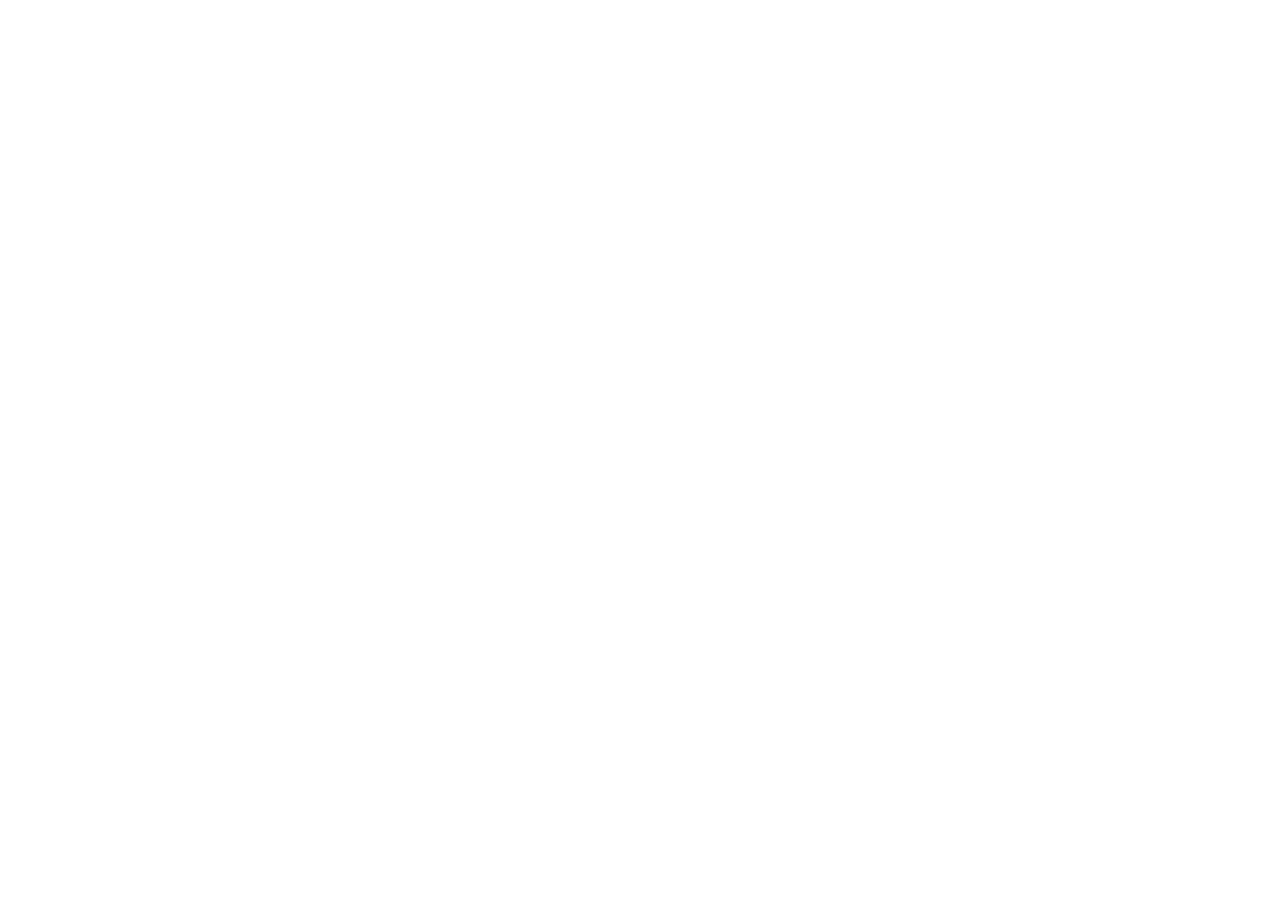
==== index.html @ 07135656 "Update index.html" ====
<html lang="en" dir="ltr">
<head>
<meta charset="utf-8">
<marquee behavior="alternate" scrollamount="24"><title>Charan The Thalaivar</title></marquee>
<meta name="viewport" content="width=device-width, initial-scale=1">
<style>
</head>
<body>

<p>In this example, we have created a header, two columns/boxes and a footer. On smaller screens, the columns will stack on top of each other.</p>
<p>Resize the browser window to see the responsive effect (you will learn more about this in our next chapter - HTML Responsive.)</p>

<header>
  <h2>Charan</h2>
</header>

<section>
  <nav>
    <ul>
      <li><a href="#">Anish</a></li>
      <li><a href="#">Sanketh</a></li>
      <li><a href="#">Sushanth</a></li>
    </ul>
  </nav>
  
  <article>
    <h1>Thalaivar</h1>
    <p> Charan is the boss of all. He is supreme May God Help us.</p>
    <p>Sanketh us his minion so god please try to save us</p>
  </article>
</section>

<footer>
  <p>By Sushanth</p>
</footer>

</body>
</html>
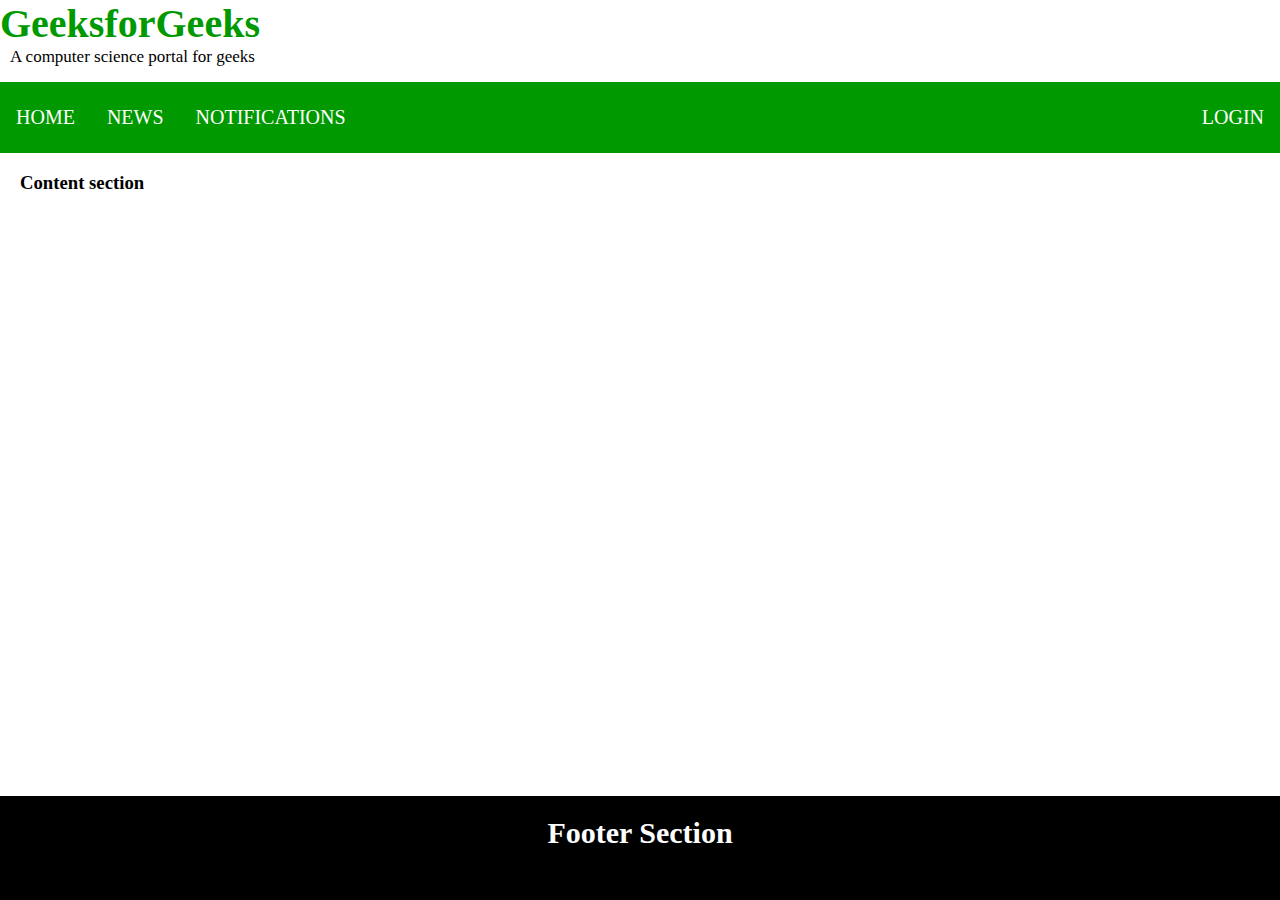
==== commit 9313098c: "Update index.html" ====
--- a/index.html
+++ b/index.html
@@ -1,39 +1,88 @@
-<html lang="en" dir="ltr">
+<html>
 <head>
-<meta charset="utf-8">
-<marquee behavior="alternate" scrollamount="24"><title>Charan The Thalaivar</title></marquee>
-<meta name="viewport" content="width=device-width, initial-scale=1">
-<style>
+    <title>Page Layout</title>
+    <style>
+        .head1 {
+            font-size:40px;
+            color:#009900;
+            font-weight:bold;
+        }
+        .head2 {
+            font-size:17px;
+            margin-left:10px;
+            margin-bottom:15px;
+        }
+        body {
+            margin: 0 auto;
+            background-position:center;
+            background-size: contain;
+        }
+      
+        .menu { 
+            position: sticky;
+            top: 0;
+            background-color: #009900;
+            padding:10px 0px 10px 0px;
+            color:white;
+            margin: 0 auto;
+            overflow: hidden;
+        }
+        .menu a {
+            float: left;
+            color: white;
+            text-align: center;
+            padding: 14px 16px;
+            text-decoration: none;
+            font-size: 20px;
+        }
+        .menu-log {
+            right: auto;
+            float: right;
+        }
+        footer {
+            width: 100%;
+            bottom: 0px;
+            background-color: #000;
+            color: #fff;
+            position: absolute;
+            padding-top:20px;
+            padding-bottom:50px;
+            text-align:center;
+            font-size:30px;
+            font-weight:bold;
+        }
+        .body_sec {
+            margin-left:20px;
+        }
+    </style>
 </head>
+  
 <body>
-
-<p>In this example, we have created a header, two columns/boxes and a footer. On smaller screens, the columns will stack on top of each other.</p>
-<p>Resize the browser window to see the responsive effect (you will learn more about this in our next chapter - HTML Responsive.)</p>
-
-<header>
-  <h2>Charan</h2>
-</header>
-
-<section>
-  <nav>
-    <ul>
-      <li><a href="#">Anish</a></li>
-      <li><a href="#">Sanketh</a></li>
-      <li><a href="#">Sushanth</a></li>
-    </ul>
-  </nav>
-  
-  <article>
-    <h1>Thalaivar</h1>
-    <p> Charan is the boss of all. He is supreme May God Help us.</p>
-    <p>Sanketh us his minion so god please try to save us</p>
-  </article>
-</section>
-
-<footer>
-  <p>By Sushanth</p>
-</footer>
-
+      
+    <!-- Header Section -->
+    <header>
+        <div class="head1">GeeksforGeeks</div>
+        <div class="head2">A computer science portal for geeks</div>
+    </header>
+      
+    <!-- Menu Navigation Bar -->
+    <nav class="menu">
+        <a href="#home">HOME</a>
+        <a href="#news">NEWS</a>
+        <a href="#notification">NOTIFICATIONS</a>
+        <div class="menu-log">
+            <a href="#login">LOGIN</a>
+        </div>
+      </nav>
+      
+    <!-- Body section -->
+    <main class = "body_sec">
+        <section id="Content">
+            <h3>Content section</h3>
+        </section>
+      </main>
+      
+    <!-- Footer Section -->
+    <footer>Footer Section</footer>
 </body>
 </html>
-
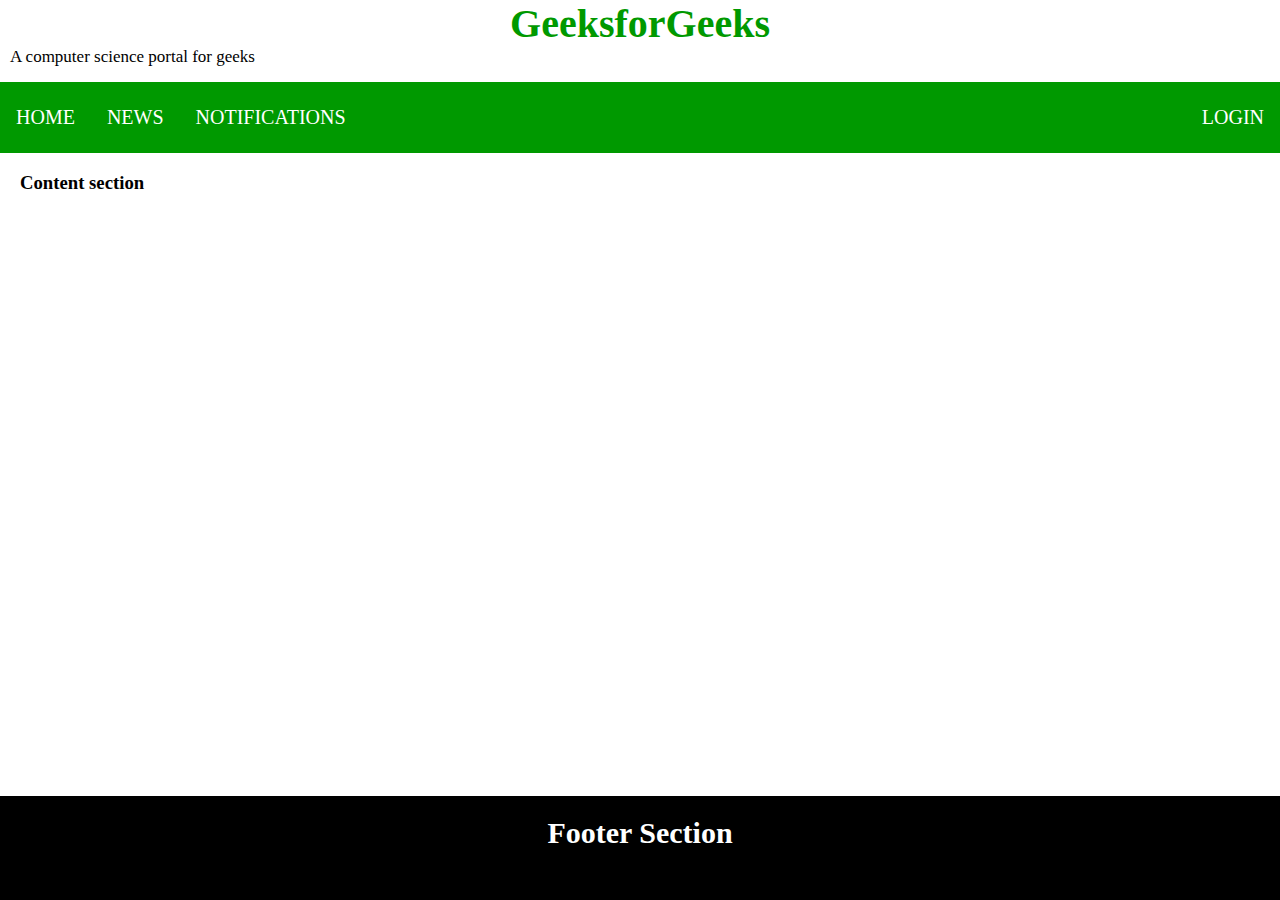
==== commit 6bf5fdeb: "Update index.html" ====
--- a/index.html
+++ b/index.html
@@ -23,7 +23,7 @@
             top: 0;
             background-color: #009900;
             padding:10px 0px 10px 0px;
-            color:white;
+            color: white;
             margin: 0 auto;
             overflow: hidden;
         }
@@ -59,13 +59,11 @@
   
 <body>
       
-    <!-- Header Section -->
-    <header>
-        <div class="head1">GeeksforGeeks</div>
+     <header>
+        <center><div class="head1">GeeksforGeeks</div></center>
         <div class="head2">A computer science portal for geeks</div>
     </header>
       
-    <!-- Menu Navigation Bar -->
     <nav class="menu">
         <a href="#home">HOME</a>
         <a href="#news">NEWS</a>
@@ -75,14 +73,12 @@
         </div>
       </nav>
       
-    <!-- Body section -->
     <main class = "body_sec">
         <section id="Content">
             <h3>Content section</h3>
         </section>
       </main>
       
-    <!-- Footer Section -->
     <footer>Footer Section</footer>
 </body>
 </html>
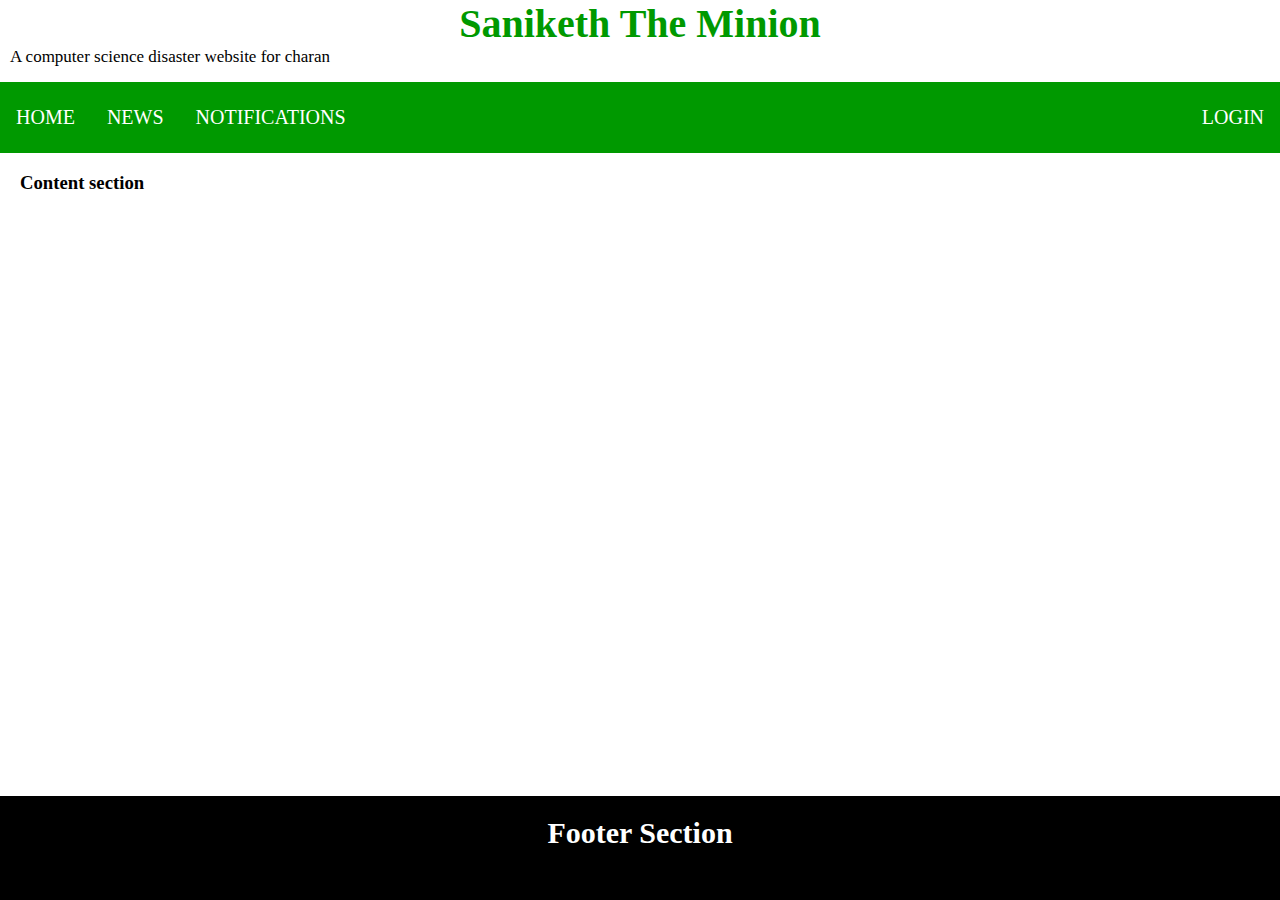
==== commit 06c9c9ca: "Update index.html" ====
--- a/index.html
+++ b/index.html
@@ -60,8 +60,8 @@
 <body>
       
      <header>
-        <center><div class="head1">GeeksforGeeks</div></center>
-        <div class="head2">A computer science portal for geeks</div>
+        <center><div class="head1">Saniketh The Minion</div></center>
+        <div class="head2">A computer science disaster website for charan</div>
     </header>
       
     <nav class="menu">
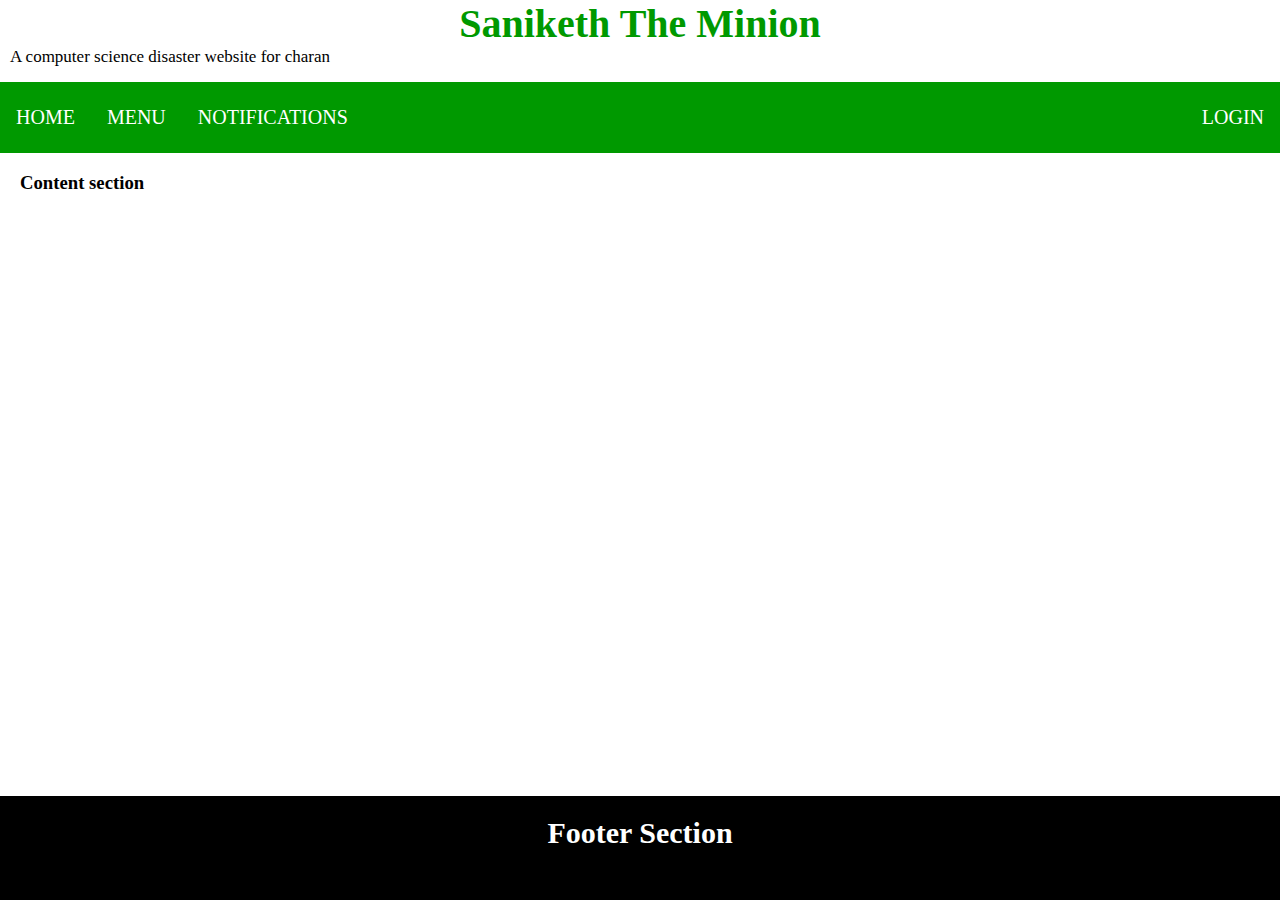
==== commit 937a58ce: "Update index.html" ====
--- a/index.html
+++ b/index.html
@@ -17,8 +17,8 @@
             background-position:center;
             background-size: contain;
         }
-      
-        .menu { 
+
+        .menu {
             position: sticky;
             top: 0;
             background-color: #009900;
@@ -56,29 +56,29 @@
         }
     </style>
 </head>
-  
+
 <body>
-      
+
      <header>
         <center><div class="head1">Saniketh The Minion</div></center>
         <div class="head2">A computer science disaster website for charan</div>
     </header>
-      
+
     <nav class="menu">
-        <a href="#home">HOME</a>
-        <a href="#news">NEWS</a>
+        <a href="https://www.youtube.com/watch?v=dQw4w9WgXcQ">HOME</a>
+        <a href="https://www.youtube.com/watch?v=dQw4w9WgXcQ">MENU</a>
         <a href="#notification">NOTIFICATIONS</a>
         <div class="menu-log">
             <a href="#login">LOGIN</a>
         </div>
       </nav>
-      
+
     <main class = "body_sec">
         <section id="Content">
             <h3>Content section</h3>
         </section>
       </main>
-      
+
     <footer>Footer Section</footer>
 </body>
 </html>
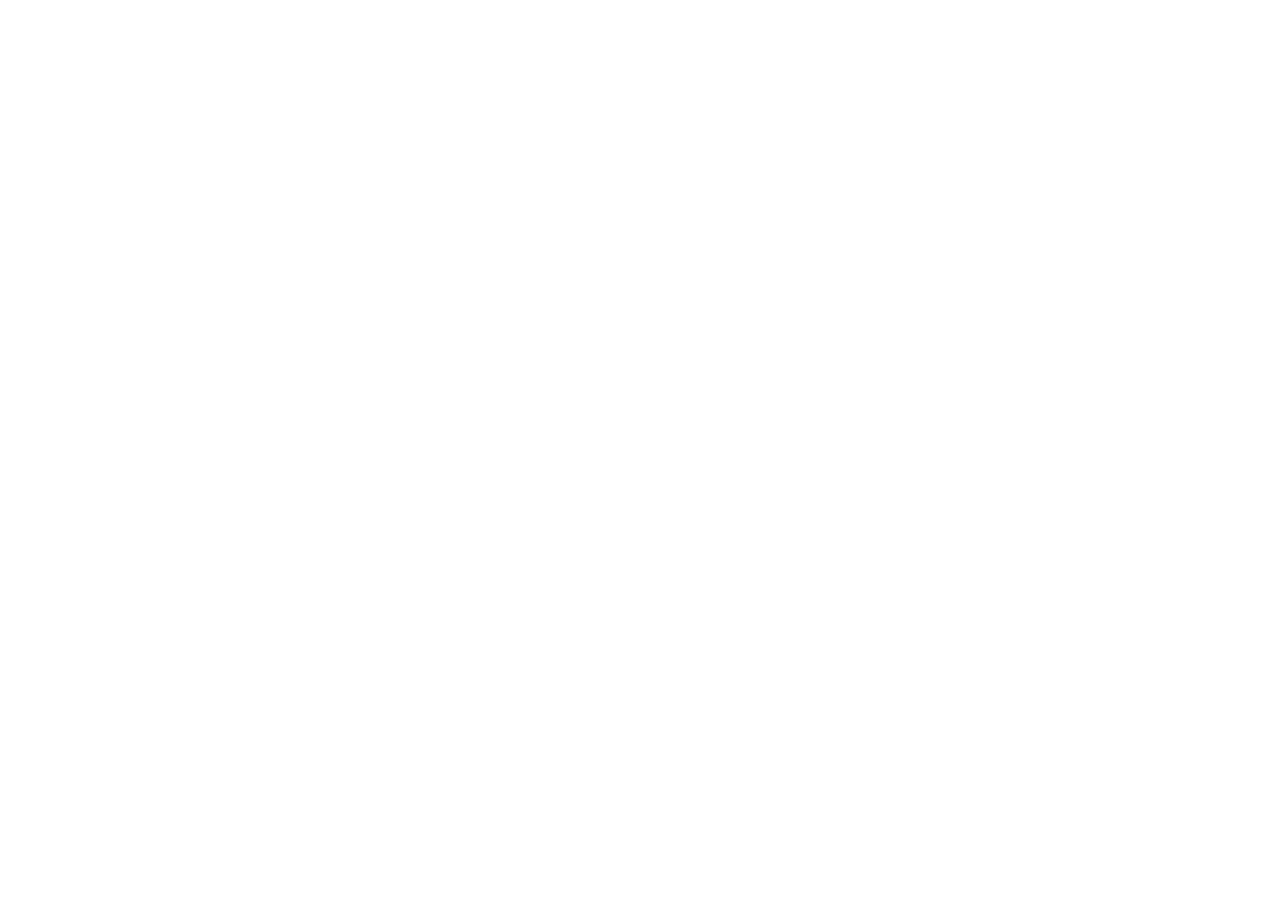
==== commit 777715aa: "Update index.html" ====
--- a/index.html
+++ b/index.html
@@ -1,84 +1,89 @@
-<html>
+<html lang="en">
 <head>
-    <title>Page Layout</title>
-    <style>
-        .head1 {
-            font-size:40px;
-            color:#009900;
-            font-weight:bold;
-        }
-        .head2 {
-            font-size:17px;
-            margin-left:10px;
-            margin-bottom:15px;
-        }
-        body {
-            margin: 0 auto;
-            background-position:center;
-            background-size: contain;
+    <meta charset="UTF-8">
+    <meta http-equiv="X-UA-Compatible" content="IE=edge">
+    <meta name="viewport" content="width=device-width, initial-scale=1.0">
+    <link rel="stylesheet" href="https://www.horsesstable.com/wp-content/themes/horsesstable/css/bootstrap/css/bootstrap.min.css">
+    <script src="https://code.jquery.com/jquery-3.6.0.min.js"></script>
+    <script src="https://www.horsesstable.com/wp-content/themes/horsesstable/js/bootstrap/js/bootstrap.bundle.min.js"></script>
+    <script src="https://cdnjs.cloudflare.com/ajax/libs/gsap/3.10.2/gsap.min.js"></script>
+    <link rel="stylesheet" href="https://www.horsesstable.com/wp-content/themes/horsesstable/css/landing-page.css">
+	<link rel="stylesheet" href="https://www.horsesstable.com/wp-content/themes/horsesstable/css/r-landing-page.css">
+    <title>Horse Stable</title>
+</head>
+<body>
+    <div class="gsap_loader">
+        <div class="overlay">  
+            <div class="preloader-img-wrapper">
+                <img src="https://tenor.com/search/rickroll-gifs" alt="" class="preloader-img">
+            </div
+            <div class="progressbar">
+            </div>       
+        </div>          
+    </div>
+    
+    <section class="section" id="coming-soon">
+        <div class="container">
+            <div class="row">
+                <div class="col-md-5">
+                    <div class="text-wrap">
+                        <h2 class="section-title an-left" id="hs">Horses Stable</h2>
+                        <a href="https://www.youtube.com/watch?v=dQw4w9WgXcQ" class="theme-btn-2 an-left">View</a>
+                    </div>
+                </div>
+                <div class="col-md-2">
+                    <div class="logo-wrap">
+                        <img src="https://www.theverge.com/tldr/22289657/never-gonna-give-you-up-4k" alt="">
+                    </div>
+                </div>
+                <div class="col-md-5">
+                    <div class="text-wrap an-right">
+                        <h2 class="section-title an-right">Horses Stable Junior</h2>
+                        <a href="https://www.horsesstable.com/junior/" class="theme-btn-2 an-right">View</a>
+                    </div>
+                </div>
+            </div>
+        </div>
+    </section>
+
+    <script>
+        
+    </script>
+    
+    <script>
+        var loadingTween = gsap.timeline({ paused: true })    
+        loadingTween
+        .set('.progressbar', {scaleX: 0})
+        .to('.progressbar', 3, { transformOrigin: "center left",  scaleX: 1,  ease: Linear.easeNone, 
+            onUpdate: function() {
+                newPercent = Math.floor((this.progress()*100));
+                $('.count').text(newPercent + '%');
+            },
+            onComplete: function(){ 
+                $('.progressBar').addClass("complete");
+            }
+        })
+        .to('.count', { duration: 0.5, autoAlpha:0})
+        .to(".overlay", { duration: 0.5, scaleX:0, transformOrigin: "center right"})
+        gsap.from(".an-left", {opacity: 0, x: -100, duration: 1, delay: 4.3, stagger: 0.6})
+        gsap.from(".an-right", {opacity: 0, x: 100, duration: 1, delay: 4.3, stagger: 0.6});
+
+        window.onload = function () {
+            loadingTween.play();
         }
 
-        .menu {
-            position: sticky;
-            top: 0;
-            background-color: #009900;
-            padding:10px 0px 10px 0px;
-            color: white;
-            margin: 0 auto;
-            overflow: hidden;
-        }
-        .menu a {
-            float: left;
-            color: white;
-            text-align: center;
-            padding: 14px 16px;
-            text-decoration: none;
-            font-size: 20px;
-        }
-        .menu-log {
-            right: auto;
-            float: right;
-        }
-        footer {
-            width: 100%;
-            bottom: 0px;
-            background-color: #000;
-            color: #fff;
-            position: absolute;
-            padding-top:20px;
-            padding-bottom:50px;
-            text-align:center;
-            font-size:30px;
-            font-weight:bold;
-        }
-        .body_sec {
-            margin-left:20px;
-        }
-    </style>
-</head>
-
-<body>
-
-     <header>
-        <center><div class="head1">Saniketh The Minion</div></center>
-        <div class="head2">A computer science disaster website for charan</div>
-    </header>
-
-    <nav class="menu">
-        <a href="https://www.youtube.com/watch?v=dQw4w9WgXcQ">HOME</a>
-        <a href="https://www.youtube.com/watch?v=dQw4w9WgXcQ">MENU</a>
-        <a href="#notification">NOTIFICATIONS</a>
-        <div class="menu-log">
-            <a href="#login">LOGIN</a>
-        </div>
-      </nav>
-
-    <main class = "body_sec">
-        <section id="Content">
-            <h3>Content section</h3>
-        </section>
-      </main>
-
-    <footer>Footer Section</footer>
+        $(".theme-btn-2.an-left").mouseenter(function(){
+            gsap.to(".section-title.an-left", {y: -10, duration: 1})
+        });
+        $(".theme-btn-2.an-left").mouseleave(function(){
+            gsap.to(".section-title.an-left", {y: 0, duration: 1})
+        });
+        $(".theme-btn-2.an-right").mouseenter(function(){
+            gsap.to(".section-title.an-right", {y: -10, duration: 1})
+        });
+        $(".theme-btn-2.an-right").mouseleave(function(){
+            gsap.to(".section-title.an-right", {y: 0, duration: 1})
+        });
+    </script>
 </body>
 </html>
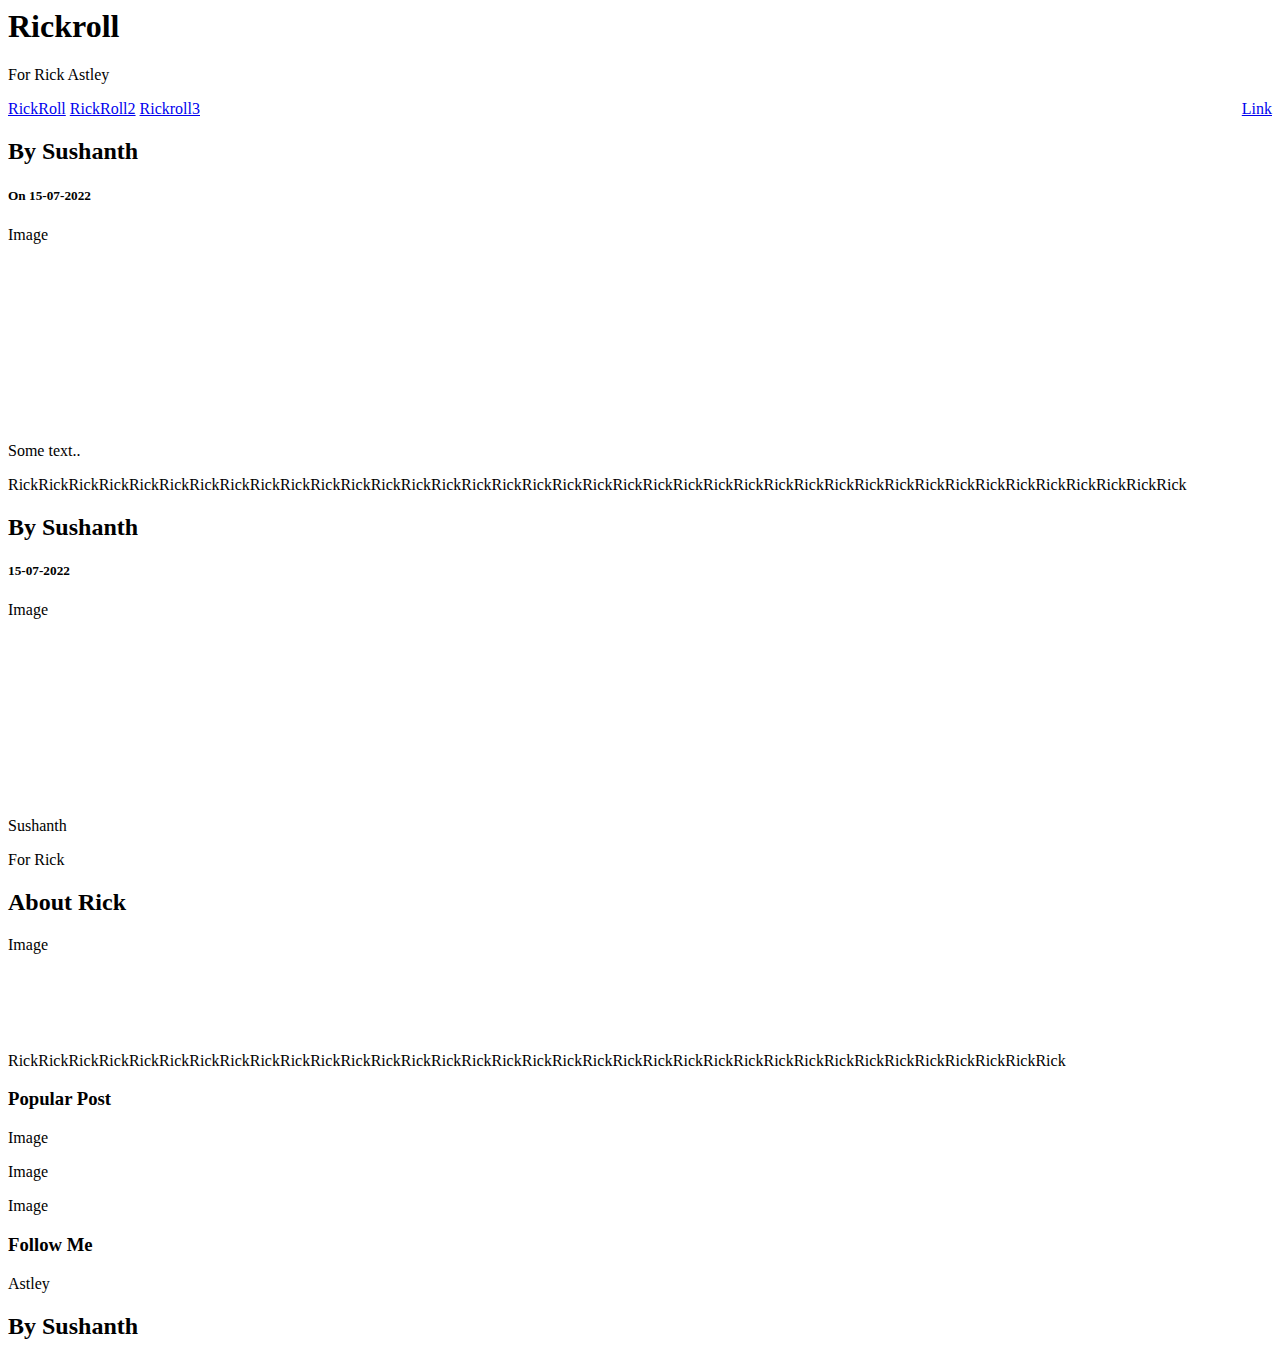
==== commit 7dcd6e0f: "Update index.html" ====
--- a/index.html
+++ b/index.html
@@ -1,89 +1,60 @@
-<html lang="en">
-<head>
-    <meta charset="UTF-8">
-    <meta http-equiv="X-UA-Compatible" content="IE=edge">
-    <meta name="viewport" content="width=device-width, initial-scale=1.0">
-    <link rel="stylesheet" href="https://www.horsesstable.com/wp-content/themes/horsesstable/css/bootstrap/css/bootstrap.min.css">
-    <script src="https://code.jquery.com/jquery-3.6.0.min.js"></script>
-    <script src="https://www.horsesstable.com/wp-content/themes/horsesstable/js/bootstrap/js/bootstrap.bundle.min.js"></script>
-    <script src="https://cdnjs.cloudflare.com/ajax/libs/gsap/3.10.2/gsap.min.js"></script>
-    <link rel="stylesheet" href="https://www.horsesstable.com/wp-content/themes/horsesstable/css/landing-page.css">
-	<link rel="stylesheet" href="https://www.horsesstable.com/wp-content/themes/horsesstable/css/r-landing-page.css">
-    <title>Horse Stable</title>
-</head>
+<html>
+<head></head>
 <body>
-    <div class="gsap_loader">
-        <div class="overlay">  
-            <div class="preloader-img-wrapper">
-                <img src="https://tenor.com/search/rickroll-gifs" alt="" class="preloader-img">
-            </div
-            <div class="progressbar">
-            </div>       
-        </div>          
+
+<div class="header">
+  <h1>Rickroll</h1>
+  <p> For Rick Astley</p>
+</div>
+
+<div class="navi">
+  <a href="https://www.youtube.com/watch?v=dQw4w9WgXcQ">RickRoll</a>
+  <a href="https://www.youtube.com/watch?v=dQw4w9WgXcQ">RickRoll2</a>
+  <a href="https://www.youtube.com/watch?v=dQw4w9WgXcQ">Rickroll3</a>
+  <a href="https://www.youtube.com/watch?v=dQw4w9WgXcQ" style="float:right">Link</a>
+</div>
+
+<div class="row">
+  <div class="leftcolumn">
+    <div class="card">
+      <h2>By Sushanth</h2>
+      <h5>On 15-07-2022</h5>
+      <div class="fakeimg" style="height:200px;">Image</div>
+      <p>Some text..</p>
+      <p>RickRickRickRickRickRickRickRickRickRickRickRickRickRickRickRickRickRickRickRickRickRickRickRickRickRickRickRickRickRickRickRickRickRickRickRickRickRickRick</p>
     </div>
-    
-    <section class="section" id="coming-soon">
-        <div class="container">
-            <div class="row">
-                <div class="col-md-5">
-                    <div class="text-wrap">
-                        <h2 class="section-title an-left" id="hs">Horses Stable</h2>
-                        <a href="https://www.youtube.com/watch?v=dQw4w9WgXcQ" class="theme-btn-2 an-left">View</a>
-                    </div>
-                </div>
-                <div class="col-md-2">
-                    <div class="logo-wrap">
-                        <img src="https://www.theverge.com/tldr/22289657/never-gonna-give-you-up-4k" alt="">
-                    </div>
-                </div>
-                <div class="col-md-5">
-                    <div class="text-wrap an-right">
-                        <h2 class="section-title an-right">Horses Stable Junior</h2>
-                        <a href="https://www.horsesstable.com/junior/" class="theme-btn-2 an-right">View</a>
-                    </div>
-                </div>
-            </div>
-        </div>
-    </section>
+    <div class="card">
+      <h2>By Sushanth</h2>
+      <h5>15-07-2022</h5>
+      <div class="fakeimg" style="height:200px;">Image</div>
+      <p>Sushanth</p>
+      <p>For Rick</p>
+    </div>
+  </div>
+  <div class="rightcolumn">
+    <div class="card">
+      <h2>About Rick</h2>
+      <div class="fakeimg" style="height:100px;">Image</div>
+      <p>RickRickRickRickRickRickRickRickRickRickRickRickRickRickRickRickRickRickRickRickRickRickRickRickRickRickRickRickRickRickRickRickRickRickRick</p>
+    </div>
+    <div class="card">
+      <h3>Popular Post</h3>
+      <div class="fakeimg"><p>Image</p></div>
+      <div class="fakeimg"><p>Image</p></div>
+      <div class="fakeimg"><p>Image</p></div>
+    </div>
+    <div class="card">
+      <h3>Follow Me</h3>
+      <p>Astley</p>
+    </div>
+  </div>
+</div>
 
-    <script>
-        
-    </script>
-    
-    <script>
-        var loadingTween = gsap.timeline({ paused: true })    
-        loadingTween
-        .set('.progressbar', {scaleX: 0})
-        .to('.progressbar', 3, { transformOrigin: "center left",  scaleX: 1,  ease: Linear.easeNone, 
-            onUpdate: function() {
-                newPercent = Math.floor((this.progress()*100));
-                $('.count').text(newPercent + '%');
-            },
-            onComplete: function(){ 
-                $('.progressBar').addClass("complete");
-            }
-        })
-        .to('.count', { duration: 0.5, autoAlpha:0})
-        .to(".overlay", { duration: 0.5, scaleX:0, transformOrigin: "center right"})
-        gsap.from(".an-left", {opacity: 0, x: -100, duration: 1, delay: 4.3, stagger: 0.6})
-        gsap.from(".an-right", {opacity: 0, x: 100, duration: 1, delay: 4.3, stagger: 0.6});
+<div class="footer">
+  <h2>By Sushanth</h2>
+</div>
 
-        window.onload = function () {
-            loadingTween.play();
-        }
-
-        $(".theme-btn-2.an-left").mouseenter(function(){
-            gsap.to(".section-title.an-left", {y: -10, duration: 1})
-        });
-        $(".theme-btn-2.an-left").mouseleave(function(){
-            gsap.to(".section-title.an-left", {y: 0, duration: 1})
-        });
-        $(".theme-btn-2.an-right").mouseenter(function(){
-            gsap.to(".section-title.an-right", {y: -10, duration: 1})
-        });
-        $(".theme-btn-2.an-right").mouseleave(function(){
-            gsap.to(".section-title.an-right", {y: 0, duration: 1})
-        });
-    </script>
 </body>
 </html>
+
+
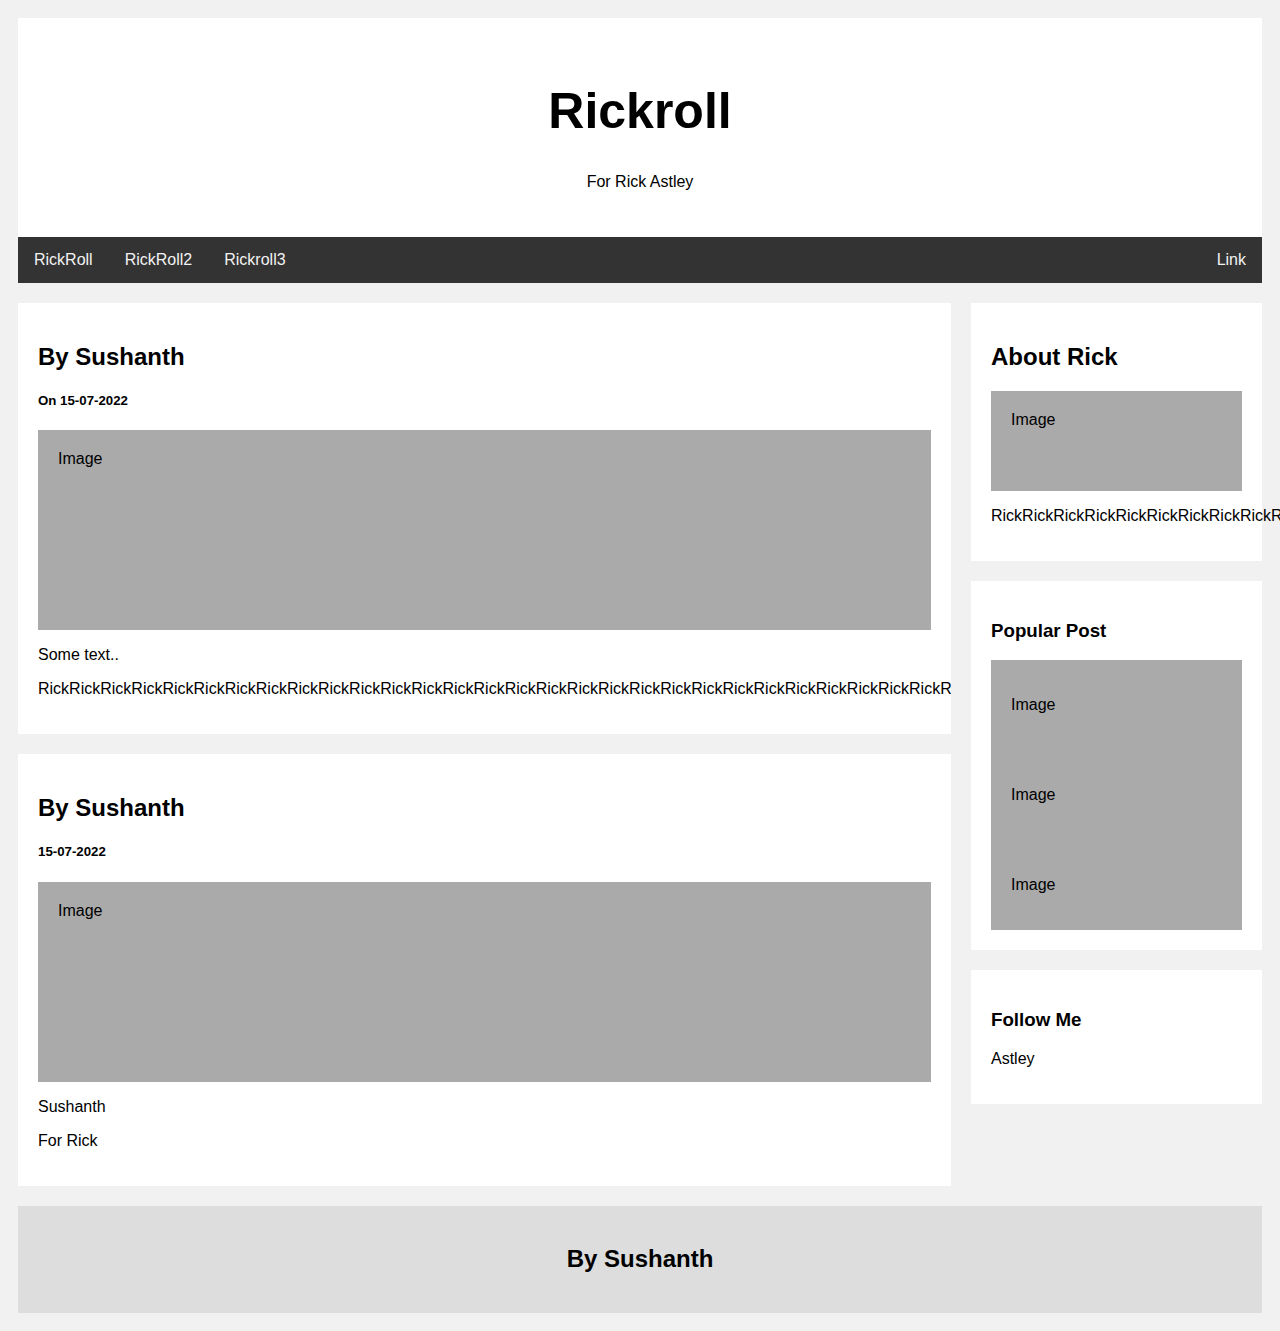
==== commit 2536c616: "Update index.html" ====
--- a/index.html
+++ b/index.html
@@ -1,5 +1,7 @@
 <html>
-<head></head>
+<head>
+<link rel="stylesheet" href="index.css">
+</head>
 <body>
 
 <div class="header">
--- a/index.css
+++ b/index.css
@@ -0,0 +1,94 @@
+@import url('https://fonts.googleapis.com/css2?family=Abril+Fatface&display=swap');
+@import url('https://fonts.googleapis.com/css2?family=Fredoka+One&family=Permanent+Marker&family=Sarina&family=Satisfy&display=swap');
+@import url('https://fonts.googleapis.com/css2?family=Dosis:wght@700&display=swap');
+@import url('https://fonts.googleapis.com/css2?family=Nosifer&display=swap');
+
+* {
+  box-sizing: border-box;
+}
+
+body {
+  font-family: Arial;
+  padding: 10px;
+  background: #f1f1f1;
+}
+
+.header {
+  padding: 30px;
+  text-align: center;
+  background: white;
+}
+
+.header h1 {
+  font-size: 50px;
+}
+
+.navi {
+  overflow: hidden;
+  background-color: #333;
+}
+
+.navi a {
+  float: left;
+  display: block;
+  color: #f2f2f2;
+  text-align: center;
+  padding: 14px 16px;
+  text-decoration: none;
+}
+
+.topnav a:hover {
+  background-color: #ddd;
+  color: skyblue;
+}
+
+.leftcolumn {   
+  float: left;
+  width: 75%;
+}
+
+.rightcolumn {
+  float: left;
+  width: 25%;
+  background-color: #f1f1f1;
+  padding-left: 20px;
+}
+
+.fakeimg {
+  background-color: #aaa;
+  width: 100%;
+  padding: 20px;
+}
+
+.card {
+  background-color: white;
+  padding: 20px;
+  margin-top: 20px;
+}
+
+.row:after {
+  content: "";
+  display: table;
+  clear: both;
+}
+
+.footer {
+  padding: 20px;
+  text-align: center;
+  background: #ddd;
+  margin-top: 20px;
+}
+
+@media screen and (max-width: 800px) {
+  .leftcolumn, .rightcolumn {   
+    width: 100%;
+    padding: 0;
+  }
+}
+
+@media screen and (max-width: 400px) {
+  .topnav a {
+    float: none;
+    width: 100%;
+  }
+}
